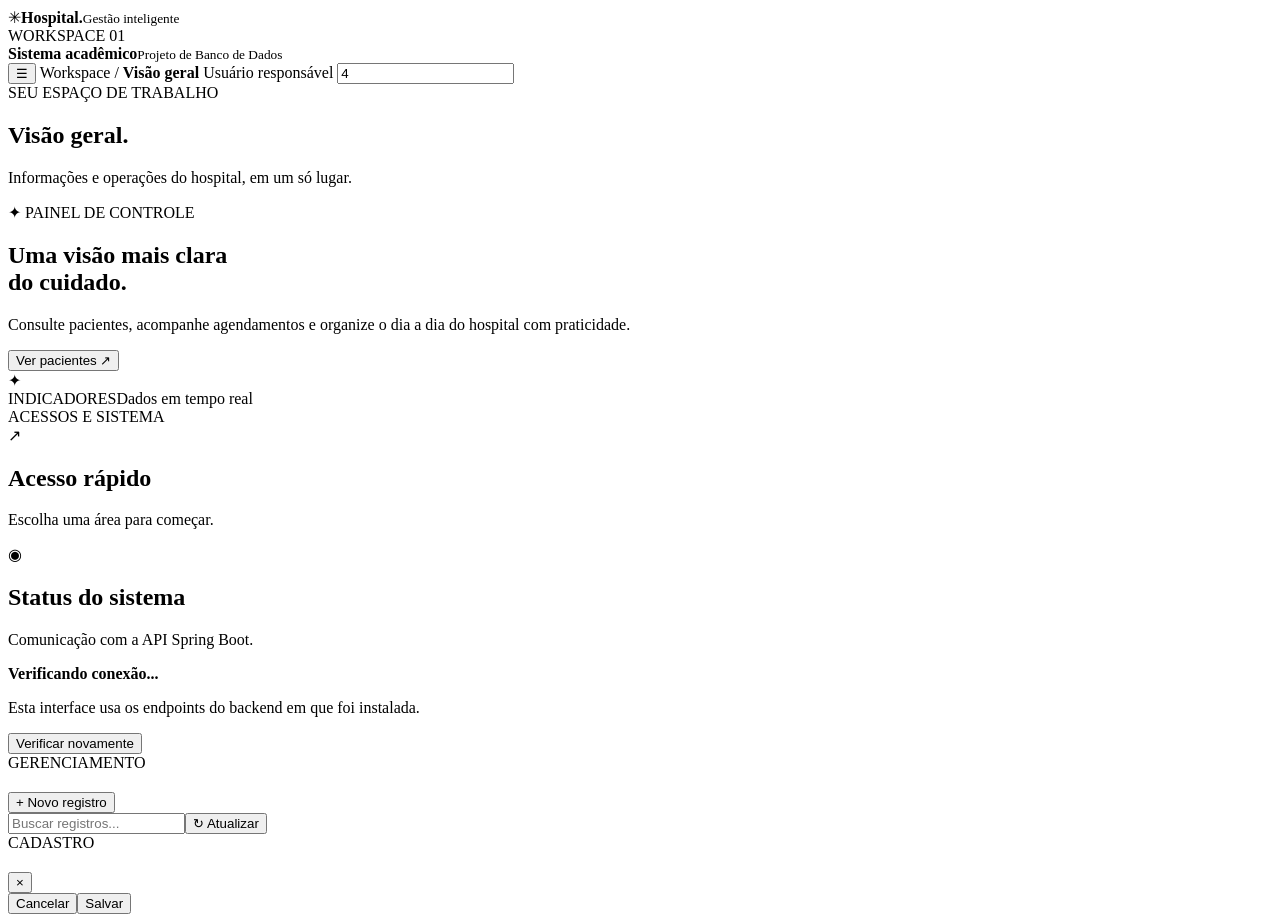
==== src/main/resources/static/index.html @ be5784ad "Implementação inicial do sistema hospitalar" ====
<!doctype html>
<html lang="pt-BR">
<head>
  <meta charset="utf-8">
  <meta name="viewport" content="width=device-width, initial-scale=1">
  <title>Hospital | Sistema de Gestão</title>
  <link rel="stylesheet" href="/assets/style.css">
  <script src="/assets/app.js" defer></script>
</head>
<body>
  <div class="app">
    <aside class="sidebar" id="sidebar">
      <div class="brand"><span class="brand-icon">✳</span><span><strong>Hospital<span class="brand-dot">.</span></strong><small>Gestão inteligente</small></span></div>
      <div class="nav-caption">WORKSPACE <span>01</span></div>
      <nav id="navigation" aria-label="Navegação principal"></nav>
      <div class="sidebar-footer"><span class="online-dot"></span><div><strong>Sistema acadêmico</strong><small>Projeto de Banco de Dados</small></div></div>
    </aside>
    <main class="main">
      <header class="topbar">
        <button class="menu-toggle" id="menuToggle" aria-label="Abrir menu">☰</button>
        <span class="breadcrumb">Workspace <span>/</span> <b id="breadcrumb">Visão geral</b></span>
        <label class="user-setting" title="ID enviado no cabeçalho de auditoria em agendamentos e atendimentos">Usuário responsável <input id="userId" type="number" min="1" value="4"></label>
      </header>
      <div class="page">
        <section id="homePage">
          <div class="page-heading"><div><span class="eyebrow">SEU ESPAÇO DE TRABALHO</span><h1>Visão geral<span class="heading-point">.</span></h1><p>Informações e operações do hospital, em um só lugar.</p></div><span class="date-chip" id="dateChip"></span></div>
          <div class="welcome-banner"><div class="welcome-content"><span class="banner-kicker"><span class="banner-spark">✦</span> PAINEL DE CONTROLE</span><h2>Uma visão mais clara<br>do cuidado.</h2><p>Consulte pacientes, acompanhe agendamentos e organize o dia a dia do hospital com praticidade.</p><button type="button" class="banner-button" id="bannerPatients">Ver pacientes <span>↗</span></button></div><div class="banner-art" aria-hidden="true"><div class="orbit orbit-one"></div><div class="orbit orbit-two"></div><div class="cross-vertical"></div><div class="cross-horizontal"></div><div class="art-pulse">✦</div></div></div>
          <div class="section-kicker"><span>INDICADORES</span><span class="section-line"></span><span class="section-aside">Dados em tempo real</span></div>
          <div class="metrics" id="metrics"></div>
          <div class="section-kicker section-after"><span>ACESSOS E SISTEMA</span><span class="section-line"></span></div><div class="dashboard-grid"><article class="panel"><div class="panel-head"><div class="panel-title-marker">↗</div><h2>Acesso rápido</h2><p>Escolha uma área para começar.</p></div><div class="shortcuts" id="shortcuts"></div></article><article class="panel"><div class="panel-head"><div class="panel-title-marker">◉</div><h2>Status do sistema</h2><p>Comunicação com a API Spring Boot.</p></div><div class="status-row"><span class="status-indicator" id="statusIndicator"></span><strong id="statusText">Verificando conexão...</strong></div><p class="help">Esta interface usa os endpoints do backend em que foi instalada.</p><button class="btn secondary" id="retryConnection">Verificar novamente</button></article></div>
        </section>
        <section id="listPage" class="hidden">
          <div class="page-heading"><div><span class="eyebrow">GERENCIAMENTO</span><h1 id="sectionTitle"></h1><p id="sectionDescription"></p></div><button id="newBtn" class="btn primary">+ Novo registro</button></div>
          <article class="panel table-panel"><div class="toolbar"><input id="search" type="search" placeholder="Buscar registros..." aria-label="Buscar registros"><button id="refreshBtn" class="btn secondary">↻ Atualizar</button></div><div class="table-scroll"><table><thead id="tableHead"></thead><tbody id="tableBody"></tbody></table></div><div class="table-foot"><span id="recordTotal"></span><span id="tableNote"></span></div></article>
        </section>
      </div>
    </main>
  </div>
  <div id="modalOverlay" class="modal-overlay hidden"><section class="modal" role="dialog" aria-modal="true" aria-labelledby="formTitle"><header class="modal-header"><div><span class="eyebrow">CADASTRO</span><h2 id="formTitle"></h2></div><button class="close" id="closeBtn" type="button" aria-label="Fechar">×</button></header><form id="dataForm"><div id="formFields" class="form-grid"></div><div id="formMessage" class="form-message hidden"></div><div class="form-actions"><button class="btn secondary" id="cancelBtn" type="button">Cancelar</button><button class="btn primary" id="saveBtn" type="submit">Salvar</button></div></form></section></div>
  <div class="toast" id="toast" role="status"></div>
</body>
</html>
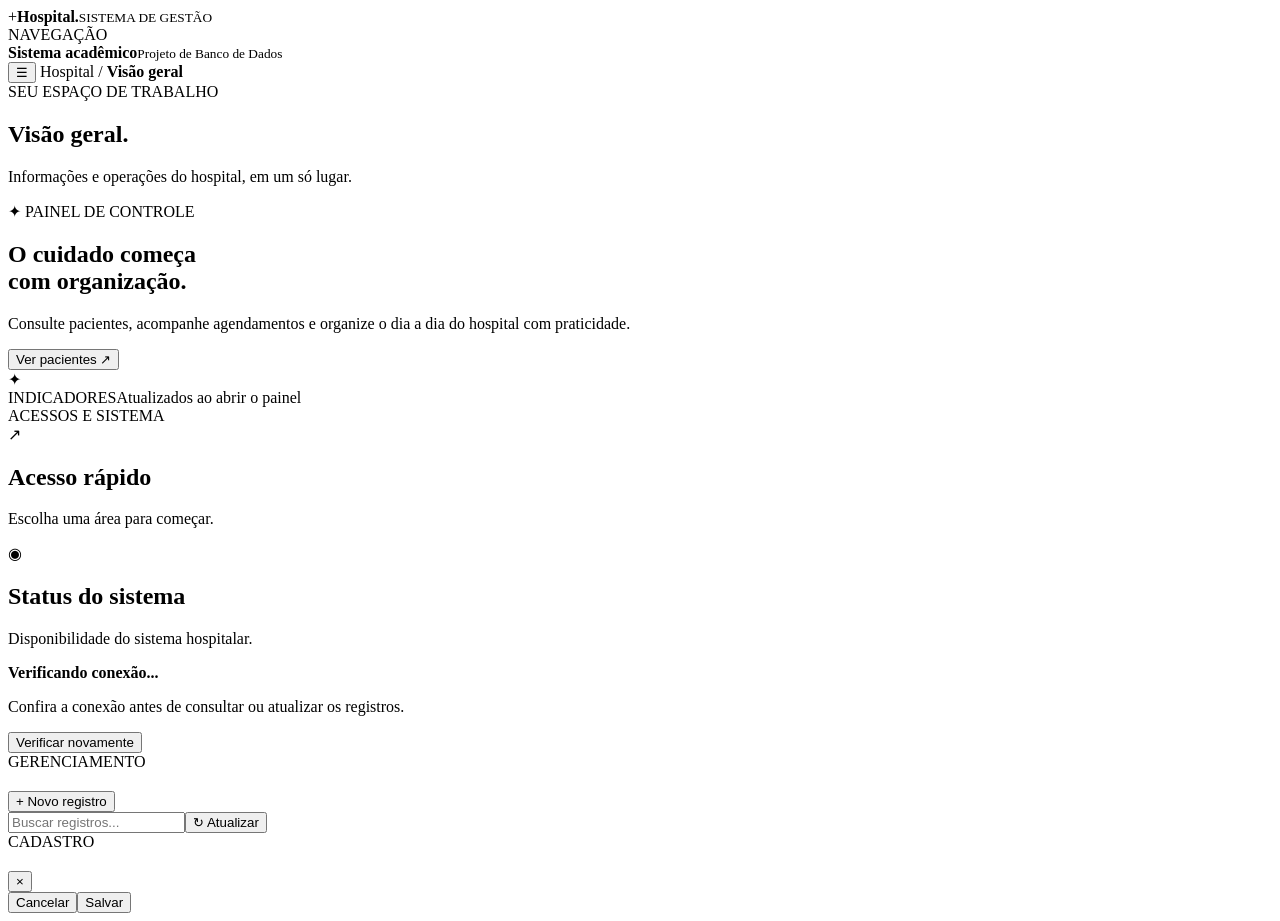
==== commit 8d25d097: "Atualiza interface e adiciona tela de login personalizada" ====
--- a/src/main/resources/static/index.html
+++ b/src/main/resources/static/index.html
@@ -10,24 +10,24 @@
 <body>
   <div class="app">
     <aside class="sidebar" id="sidebar">
-      <div class="brand"><span class="brand-icon">✳</span><span><strong>Hospital<span class="brand-dot">.</span></strong><small>Gestão inteligente</small></span></div>
-      <div class="nav-caption">WORKSPACE <span>01</span></div>
+      <div class="brand"><span class="brand-icon">+</span><span><strong>Hospital<span class="brand-dot">.</span></strong><small>SISTEMA DE GESTÃO</small></span></div>
+      <div class="nav-caption">NAVEGAÇÃO</div>
       <nav id="navigation" aria-label="Navegação principal"></nav>
       <div class="sidebar-footer"><span class="online-dot"></span><div><strong>Sistema acadêmico</strong><small>Projeto de Banco de Dados</small></div></div>
     </aside>
     <main class="main">
       <header class="topbar">
         <button class="menu-toggle" id="menuToggle" aria-label="Abrir menu">☰</button>
-        <span class="breadcrumb">Workspace <span>/</span> <b id="breadcrumb">Visão geral</b></span>
-        <label class="user-setting" title="ID enviado no cabeçalho de auditoria em agendamentos e atendimentos">Usuário responsável <input id="userId" type="number" min="1" value="4"></label>
+        <span class="breadcrumb">Hospital <span>/</span> <b id="breadcrumb">Visão geral</b></span>
+
       </header>
       <div class="page">
         <section id="homePage">
           <div class="page-heading"><div><span class="eyebrow">SEU ESPAÇO DE TRABALHO</span><h1>Visão geral<span class="heading-point">.</span></h1><p>Informações e operações do hospital, em um só lugar.</p></div><span class="date-chip" id="dateChip"></span></div>
-          <div class="welcome-banner"><div class="welcome-content"><span class="banner-kicker"><span class="banner-spark">✦</span> PAINEL DE CONTROLE</span><h2>Uma visão mais clara<br>do cuidado.</h2><p>Consulte pacientes, acompanhe agendamentos e organize o dia a dia do hospital com praticidade.</p><button type="button" class="banner-button" id="bannerPatients">Ver pacientes <span>↗</span></button></div><div class="banner-art" aria-hidden="true"><div class="orbit orbit-one"></div><div class="orbit orbit-two"></div><div class="cross-vertical"></div><div class="cross-horizontal"></div><div class="art-pulse">✦</div></div></div>
-          <div class="section-kicker"><span>INDICADORES</span><span class="section-line"></span><span class="section-aside">Dados em tempo real</span></div>
+          <div class="welcome-banner"><div class="welcome-content"><span class="banner-kicker"><span class="banner-spark">✦</span> PAINEL DE CONTROLE</span><h2>O cuidado começa<br>com organização.</h2><p>Consulte pacientes, acompanhe agendamentos e organize o dia a dia do hospital com praticidade.</p><button type="button" class="banner-button" id="bannerPatients">Ver pacientes <span>↗</span></button></div><div class="banner-art" aria-hidden="true"><div class="orbit orbit-one"></div><div class="orbit orbit-two"></div><div class="cross-vertical"></div><div class="cross-horizontal"></div><div class="art-pulse">✦</div></div></div>
+          <div class="section-kicker"><span>INDICADORES</span><span class="section-line"></span><span class="section-aside">Atualizados ao abrir o painel</span></div>
           <div class="metrics" id="metrics"></div>
-          <div class="section-kicker section-after"><span>ACESSOS E SISTEMA</span><span class="section-line"></span></div><div class="dashboard-grid"><article class="panel"><div class="panel-head"><div class="panel-title-marker">↗</div><h2>Acesso rápido</h2><p>Escolha uma área para começar.</p></div><div class="shortcuts" id="shortcuts"></div></article><article class="panel"><div class="panel-head"><div class="panel-title-marker">◉</div><h2>Status do sistema</h2><p>Comunicação com a API Spring Boot.</p></div><div class="status-row"><span class="status-indicator" id="statusIndicator"></span><strong id="statusText">Verificando conexão...</strong></div><p class="help">Esta interface usa os endpoints do backend em que foi instalada.</p><button class="btn secondary" id="retryConnection">Verificar novamente</button></article></div>
+          <div class="section-kicker section-after"><span>ACESSOS E SISTEMA</span><span class="section-line"></span></div><div class="dashboard-grid"><article class="panel"><div class="panel-head"><div class="panel-title-marker">↗</div><h2>Acesso rápido</h2><p>Escolha uma área para começar.</p></div><div class="shortcuts" id="shortcuts"></div></article><article class="panel"><div class="panel-head"><div class="panel-title-marker">◉</div><h2>Status do sistema</h2><p>Disponibilidade do sistema hospitalar.</p></div><div class="status-row"><span class="status-indicator" id="statusIndicator"></span><strong id="statusText">Verificando conexão...</strong></div><p class="help">Confira a conexão antes de consultar ou atualizar os registros.</p><button class="btn secondary" id="retryConnection">Verificar novamente</button></article></div>
         </section>
         <section id="listPage" class="hidden">
           <div class="page-heading"><div><span class="eyebrow">GERENCIAMENTO</span><h1 id="sectionTitle"></h1><p id="sectionDescription"></p></div><button id="newBtn" class="btn primary">+ Novo registro</button></div>
